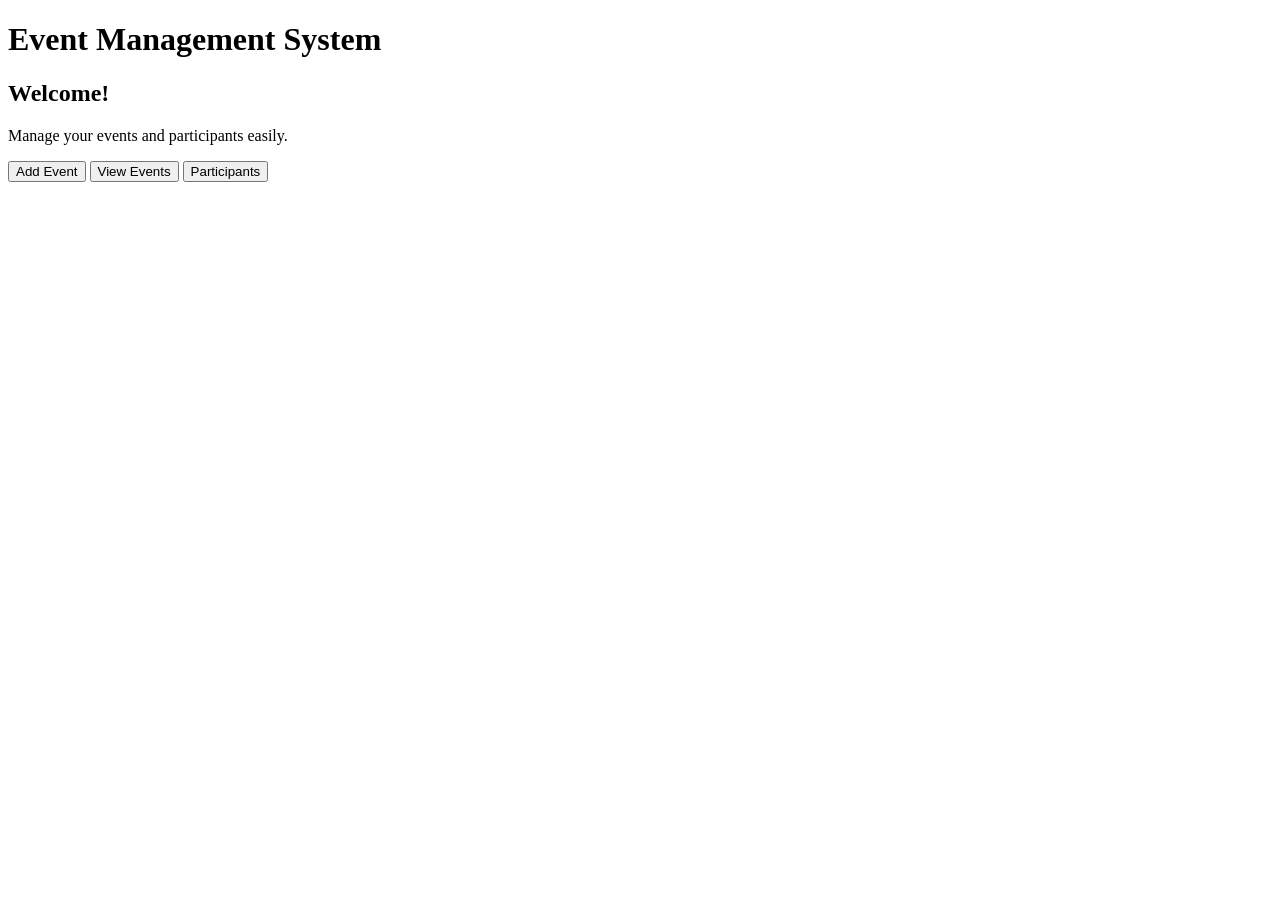
==== src/main/resources/templates/index.html @ e674d817 "Initial commit - Event Management System" ====
<!DOCTYPE html>
<html>
<head>
    <title>Event Management System</title>
</head>

<body>

<h1>Event Management System</h1>

<h2>Welcome!</h2>

<p>Manage your events and participants easily.</p>

<button>Add Event</button>
<button>View Events</button>
<button>Participants</button>

</body>
</html>
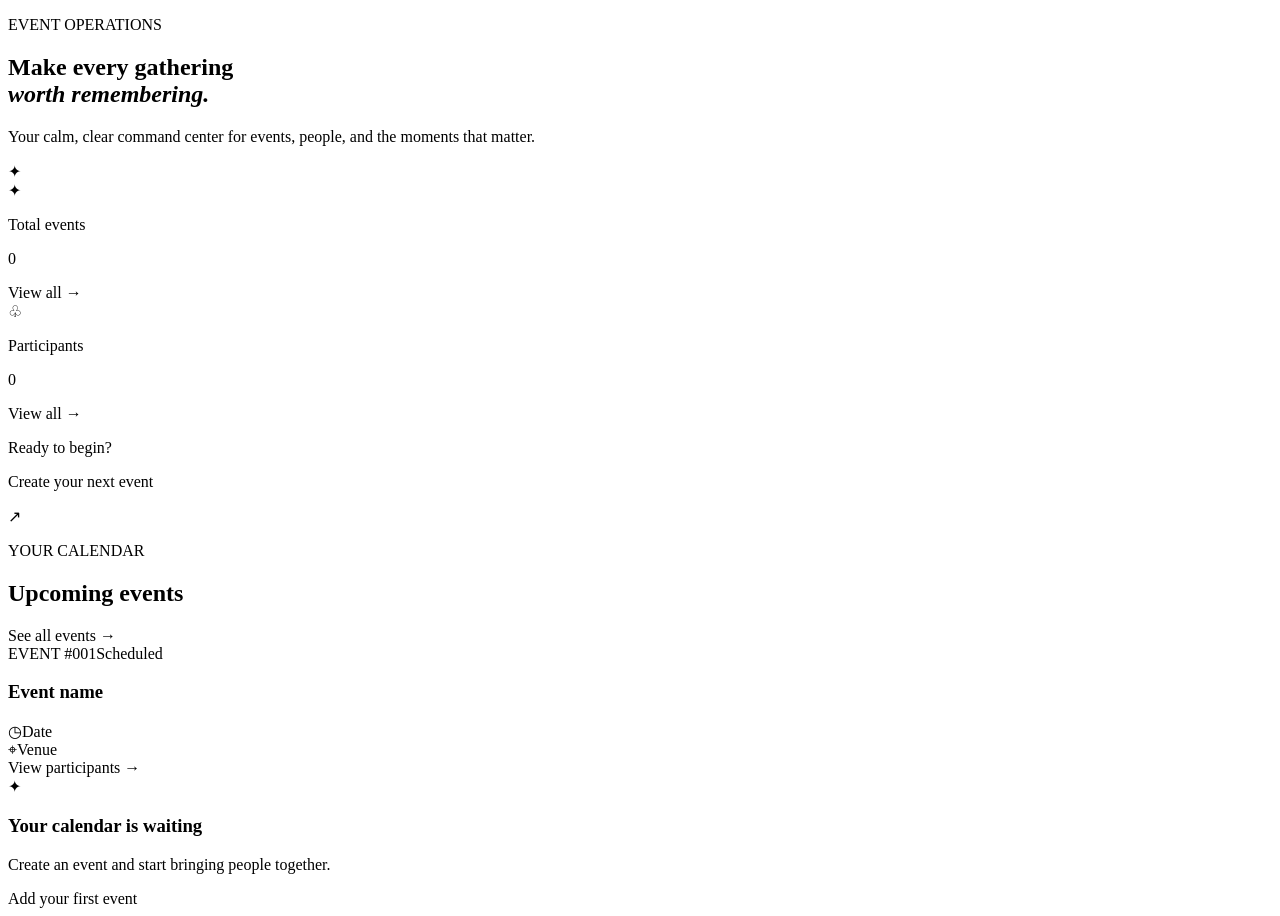
==== commit 5d83be7f: "Build event dashboard homepage" ====
--- a/src/main/resources/templates/index.html
+++ b/src/main/resources/templates/index.html
@@ -1,20 +1,28 @@
 <!DOCTYPE html>
-<html>
+<html lang="en" xmlns:th="http://www.thymeleaf.org">
 <head>
-    <title>Event Management System</title>
+    <meta charset="UTF-8"><meta name="viewport" content="width=device-width, initial-scale=1.0">
+    <title>Dashboard | Gatherly</title><link rel="stylesheet" th:href="@{/css/style.css}">
 </head>
-
 <body>
-
-<h1>Event Management System</h1>
-
-<h2>Welcome!</h2>
-
-<p>Manage your events and participants easily.</p>
-
-<button>Add Event</button>
-<button>View Events</button>
-<button>Participants</button>
-
-</body>
-</html>+<nav th:replace="~{fragments :: navbar}"></nav>
+<main class="page-shell">
+    <div th:replace="~{fragments :: alerts}"></div>
+    <section class="hero">
+        <div><p class="eyebrow">EVENT OPERATIONS</p><h1>Make every gathering<br><em>worth remembering.</em></h1>
+        <p class="hero-copy">Your calm, clear command center for events, people, and the moments that matter.</p></div>
+        <div class="hero-orbit"><span class="orbit-dot dot-one"></span><span class="orbit-dot dot-two"></span><span class="orbit-center">✦</span></div>
+    </section>
+    <section class="stats-grid">
+        <article class="stat-card"><div class="stat-icon violet">✦</div><div><p class="stat-label">Total events</p><p class="stat-value" th:text="${eventCount}">0</p></div><a th:href="@{/events}">View all →</a></article>
+        <article class="stat-card"><div class="stat-icon coral">♧</div><div><p class="stat-label">Participants</p><p class="stat-value" th:text="${participantCount}">0</p></div><a th:href="@{/participants}">View all →</a></article>
+        <article class="stat-card action-card"><div><p class="stat-label">Ready to begin?</p><p class="action-title">Create your next event</p></div><a class="circle-arrow" th:href="@{/events/new}">↗</a></article>
+    </section>
+    <section class="section-heading"><div><p class="eyebrow">YOUR CALENDAR</p><h2>Upcoming events</h2></div><a class="text-link" th:href="@{/events}">See all events <span>→</span></a></section>
+    <section class="event-grid" th:if="${!#lists.isEmpty(events)}">
+        <article class="event-card" th:each="event : ${events}"><div class="event-accent"></div><div class="event-card-body"><div class="event-topline"><span class="event-id" th:text="'EVENT #' + ${event.eventId}">EVENT #001</span><span class="status-pill">Scheduled</span></div><h3 th:text="${event.eventName}">Event name</h3><div class="event-meta"><span>◷</span><span th:text="${event.eventDate}">Date</span></div><div class="event-meta"><span>⌖</span><span th:text="${event.venue}">Venue</span></div><a class="card-link" th:href="@{/events/{id}/participants(id=${event.eventId})}">View participants <span>→</span></a></div></article>
+    </section>
+    <div class="empty-state" th:if="${#lists.isEmpty(events)}"><div class="empty-icon">✦</div><h3>Your calendar is waiting</h3><p>Create an event and start bringing people together.</p><a class="button button-primary" th:href="@{/events/new}">Add your first event</a></div>
+</main>
+<div th:replace="~{fragments :: footer}"></div>
+</body></html>
